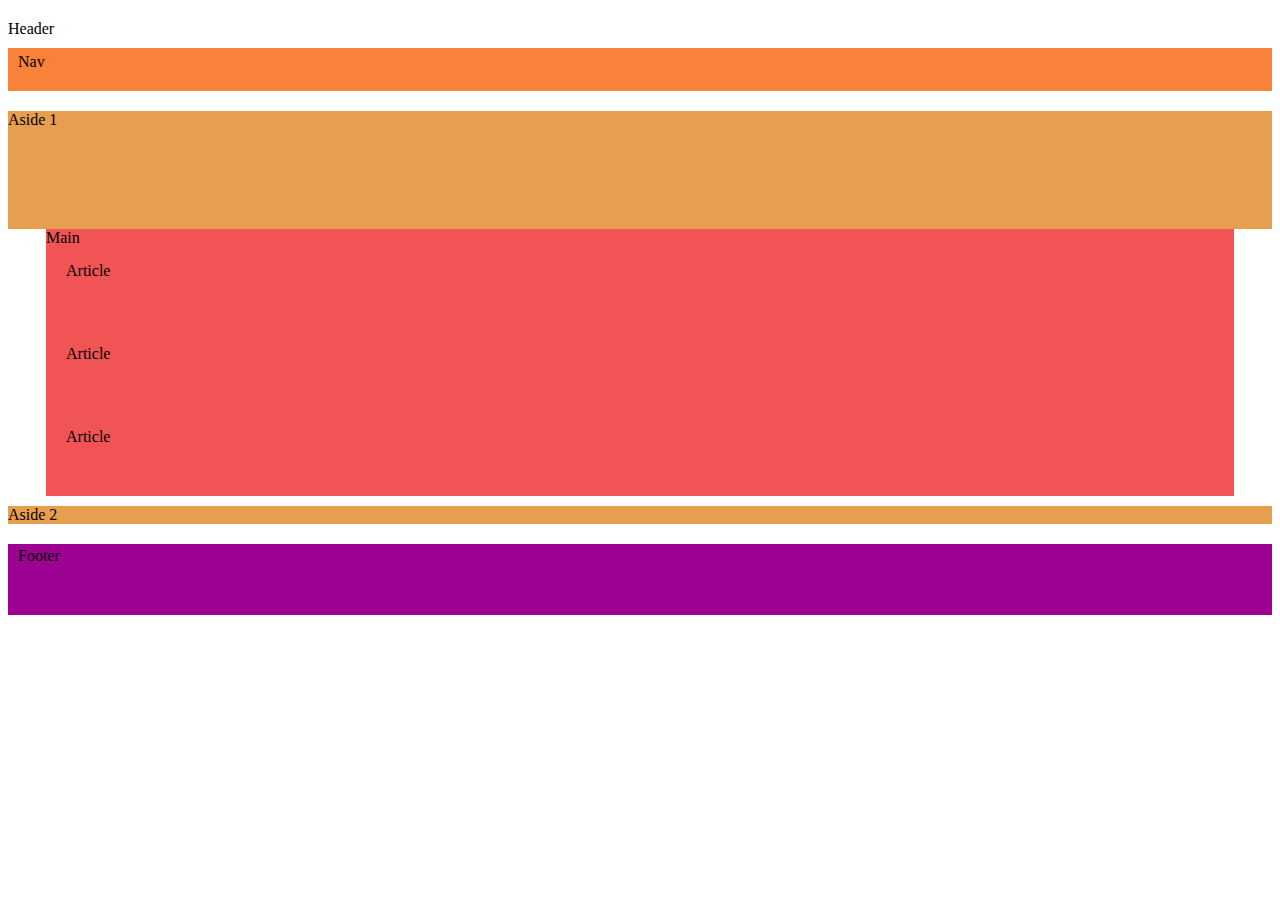
==== s9-introBootstrap/index.html @ 350fbc2c "hw bootstrap" ====
<!DOCTYPE html>
<html lang="en">

<head>
    <meta charset="UTF-8">
    <meta name="viewport" content="width=device-width, initial-scale=1.0">
    <link rel="stylesheet" href="https://cdn.jsdelivr.net/npm/bootstrap@4.5.3/dist/css/bootstrap.min.css"
        integrity="sha384-TX8t27EcRE3e/ihU7zmQxVncDAy5uIKz4rEkgIXeMed4M0jlfIDPvg6uqKI2xXr2" crossorigin="anonymous">
    <link rel="stylesheet" href="css/style.css">
    <title>Intro Bootstrap</title>
</head>

<body>
    <div class="container-fluid">
        <div class="row">
            <div class="container">
                <div class="row mx-auto">
                    <div class="col-12 border border-danger bg-primary header">Header
                        <div class=" border border-success nav">Nav</div>
                    </div>
                    <div class="col-12 col-md-3 col-lg-2 border border-danger aside1">Aside 1</div>
                    <div class="col-12 col-md-8 col-lg-7 border border-danger main">Main
                        <div class="bg-warning article">Article</div>
                        <div class="bg-warning article">Article</div>
                        <div class="bg-warning article">Article</div>
                    </div>
                    <div class="d-none d-lg-block col-lg-2 border border-danger aside2">Aside 2</div>
                    <div class="col-12 border border-dark footer">Footer</div>
                </div>
            </div>
        </div>
    </div>


    <script src="https://code.jquery.com/jquery-3.5.1.min.js"
        integrity="sha256-9/aliU8dGd2tb6OSsuzixeV4y/faTqgFtohetphbbj0=" crossorigin="anonymous"></script>
    <script src="https://cdn.jsdelivr.net/npm/popper.js@1.16.1/dist/umd/popper.min.js"
        integrity="sha384-9/reFTGAW83EW2RDu2S0VKaIzap3H66lZH81PoYlFhbGU+6BZp6G7niu735Sk7lN"
        crossorigin="anonymous"></script>
    <script src="https://cdn.jsdelivr.net/npm/bootstrap@4.5.3/dist/js/bootstrap.min.js"
        integrity="sha384-w1Q4orYjBQndcko6MimVbzY0tgp4pWB4lZ7lr30WKz0vr/aWKhXdBNmNb5D92v7s"
        crossorigin="anonymous"></script>
</body>

</html>
---- s9-introBootstrap/css/style.css ----
.header {
  margin: 20px 0;
}

.nav {
  background: #f9813a;
  margin: 10px 0;
  padding: 5px 0 20px 10px;
}

.aside1 {
  background: #e79e4f;
  margin-bottom: 20px;
  padding-bottom: 100px;
}

.aside2 {
  background: #e79e4f;
}

.main {
  background: #f05454;
}

.article {
  margin: 10px;
  padding: 5px 0 50px 10px;
}

.footer {
  background: #9d0191;
  margin: 20px 0;
  padding: 3px 0 50px 10px;
}

@media only screen and (min-width: 768px) {
  .aside1 {
    margin-bottom: 0;
  }
  .main {
    margin-left: 57px;
  }
}

@media only screen and (min-width: 1024px) {
  .main {
    margin: 0 38px;
  }
}
/*# sourceMappingURL=style.css.map */
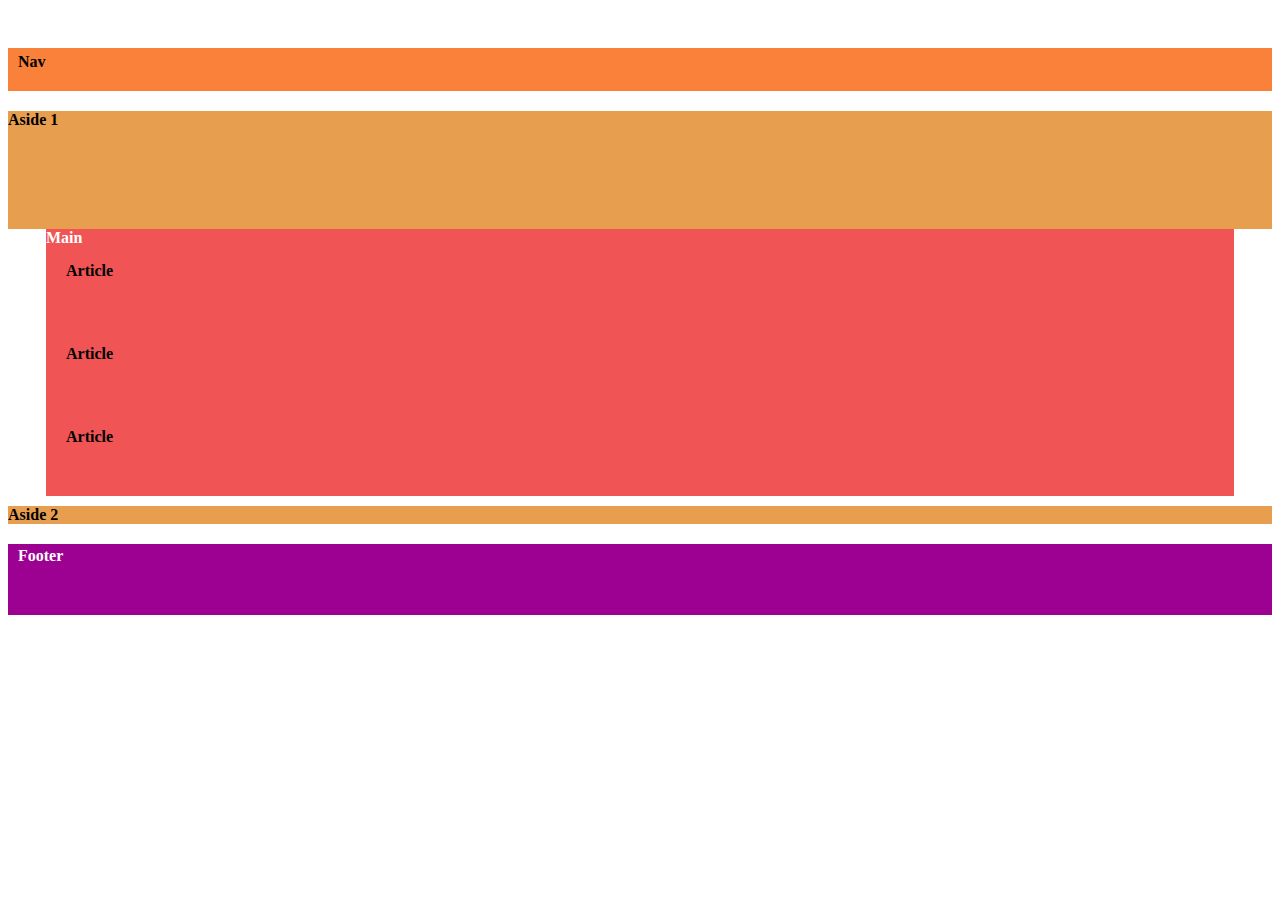
==== commit 2fb08f63: "added color" ====
--- a/s9-introBootstrap/index.html
+++ b/s9-introBootstrap/index.html
@@ -15,16 +15,16 @@
         <div class="row">
             <div class="container">
                 <div class="row mx-auto">
-                    <div class="col-12 border border-danger bg-primary header">Header
-                        <div class=" border border-success nav">Nav</div>
+                    <div class="col-12 border border-danger bg-primary header" id="text-white">Header
+                        <div class=" border border-success nav" id="text-black">Nav</div>
                     </div>
-                    <div class="col-12 col-md-3 col-lg-2 border border-danger aside1">Aside 1</div>
+                    <div class="col-12 col-md-3 col-lg-2 border border-danger aside1" id="text-black">Aside 1</div>
                     <div class="col-12 col-md-8 col-lg-7 border border-danger main">Main
-                        <div class="bg-warning article">Article</div>
-                        <div class="bg-warning article">Article</div>
-                        <div class="bg-warning article">Article</div>
+                        <div class="bg-warning article" id="text-black">Article</div>
+                        <div class="bg-warning article" id="text-black">Article</div>
+                        <div class="bg-warning article" id="text-black">Article</div>
                     </div>
-                    <div class="d-none d-lg-block col-lg-2 border border-danger aside2">Aside 2</div>
+                    <div class="d-none d-lg-block col-lg-2 border border-danger aside2" id="text-black">Aside 2</div>
                     <div class="col-12 border border-dark footer">Footer</div>
                 </div>
             </div>
--- a/s9-introBootstrap/css/style.css
+++ b/s9-introBootstrap/css/style.css
@@ -1,5 +1,14 @@
+body{
+  font-weight: bold;
+}
+
 .header {
   margin: 20px 0;
+  color: #ffffff;
+}
+
+#text-black {
+  color: #000000;
 }
 
 .nav {
@@ -20,6 +29,7 @@
 
 .main {
   background: #f05454;
+  color: #ffffff;
 }
 
 .article {
@@ -29,6 +39,7 @@
 
 .footer {
   background: #9d0191;
+  color: #ffffff;
   margin: 20px 0;
   padding: 3px 0 50px 10px;
 }
